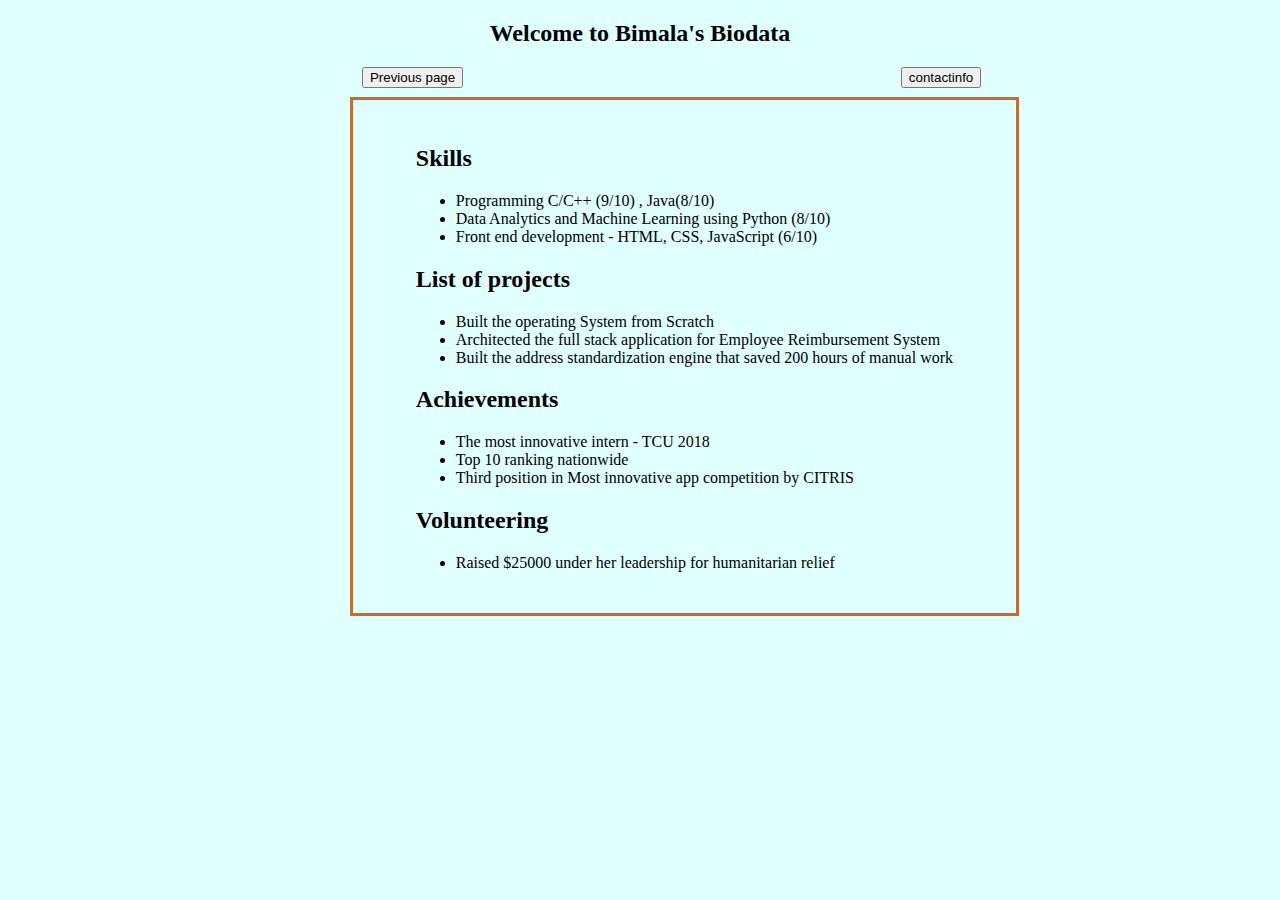
==== HTML/biodata.html @ 341d766e "without bootstrap" ====
<!DOCTYPE html>
<html lang="en">
<head>
    <meta charset="UTF-8">
    <meta name="viewport" content="width=device-width, initial-scale=1.0">
    <link rel="stylesheet" href="../CSS/stylebiodata.css" type="text/css">
    <title>Biodata</title>

    <header>  

    <h2 style="text-align:center" >Welcome to Bimala's Biodata</h2>
        
    <nav id = "left-btn">
        <a href="index.html"> <button>Previous page </button></a>
    </nav>

    <nav id = "right-btn"> 
    <a href="contactinfo.html"> <button>contactinfo</button></a>
    </nav>
      
</header>
    <br>
</head>
<body>
    <div class="main-content">
    <article>
        <h2>Skills</h2> 
        <ul>
        <li>Programming C/C++ (9/10) , Java(8/10)</li>
        <li>Data Analytics and Machine Learning using Python (8/10)</li>
        <li>Front end development - HTML, CSS, JavaScript (6/10)</li>

        </ul>

    </article>

    <article>
        <h2>List of projects</h2>
        <ul>
            <li> Built the operating System from Scratch</li>
            <li> Architected the full stack application for Employee Reimbursement System</li>
            <li>Built the address standardization engine that saved 200 hours of manual work</li>

        </ul>
    </article>

    <article>
        <h2>Achievements</h2>
        <ul>
            <li>The most innovative intern - TCU 2018 </li>
            <li> Top 10 ranking nationwide </li>
            <li> Third position in Most innovative app competition by CITRIS</li>
        </ul>

    </article>

    <article>
        <h2>Volunteering</h2>
        <ul>
            <li>Raised $25000 under her leadership for humanitarian relief</li>
        </ul>
    </article>

</div>
    
</body>
</html>
---- CSS/stylebiodata.css ----
body{
    background-color: lightcyan;
}

#left-btn{
    float: left;
    margin-left: 28%;
    padding-bottom: 0.7%;


}

#right-btn{
    float: right;
    margin-right: 23%;
}

.main-content{
    float: right;
    margin-right: 20%;
    border: solid chocolate;
    padding-top: 2%;
    padding-bottom: 2%;
    padding-left: 5%;
    padding-right: 5%;
}
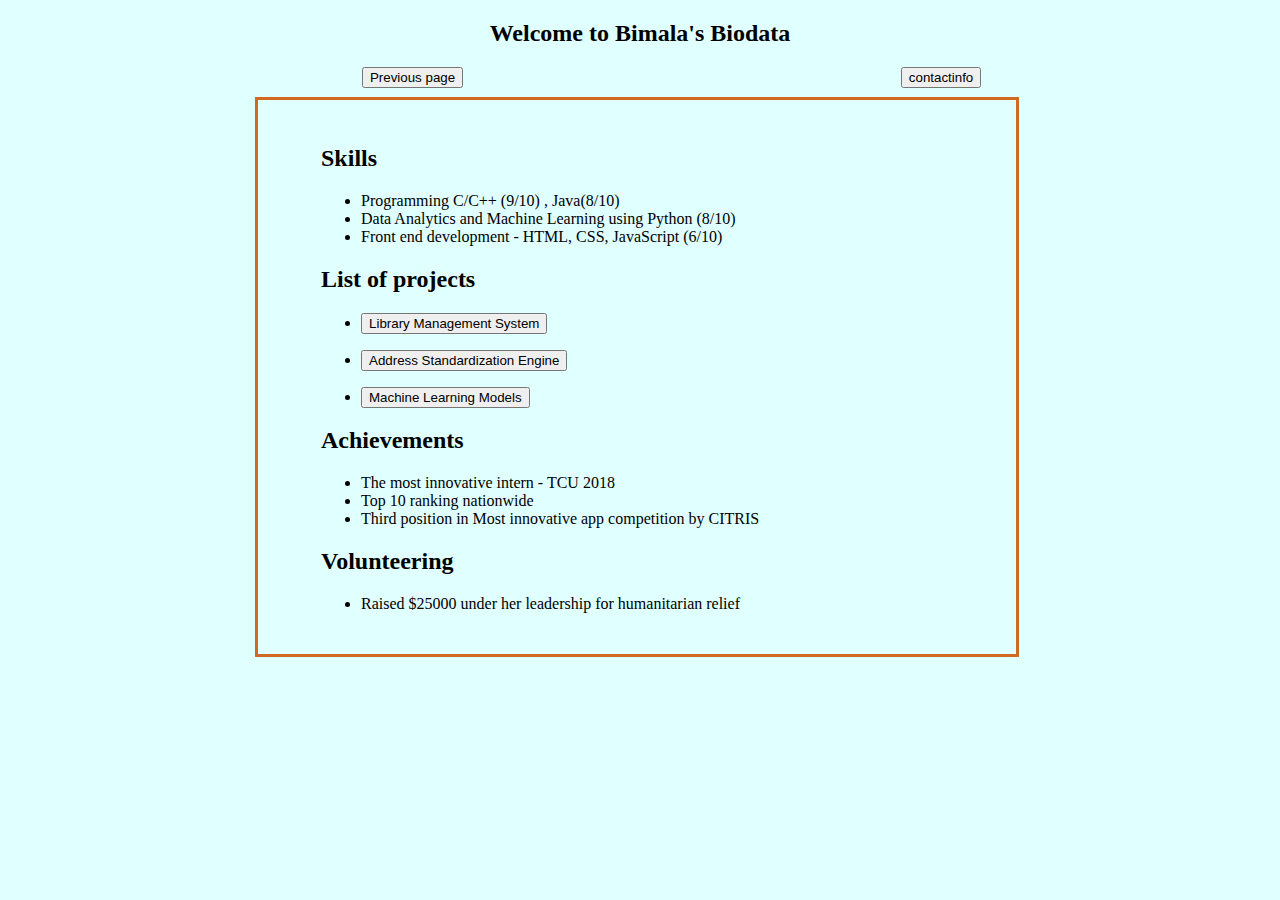
==== commit 501ebcde: "added js" ====
--- a/HTML/biodata.html
+++ b/HTML/biodata.html
@@ -37,9 +37,9 @@
     <article>
         <h2>List of projects</h2>
         <ul>
-            <li> Built the operating System from Scratch</li>
-            <li> Architected the full stack application for Employee Reimbursement System</li>
-            <li>Built the address standardization engine that saved 200 hours of manual work</li>
+            <li>  <p id= "btn1" onclick="displayProj(1)"> <button>Library Management System  </button> </p> </li>
+            <li> <p id= "btn2" onclick="displayProj(2)"> <button>Address Standardization Engine </button>  </p> </li>
+            <li> <p id="btn3" onclick="displayProj(3)"> <button>Machine Learning Models</button>  </p> </li>
 
         </ul>
     </article>
@@ -62,6 +62,30 @@
     </article>
 
 </div>
+<script>
+
+   
+
+    function displayProj(projNum){
+        if(projNum==1){
+        document.getElementById("btn1").innerHTML = 
+        "Designed and architected a full stack web application that allows login and signup for the Librarian and the Patron ";
+       // "Allows users use various services offered in Library such as checking out the book, viewing all books, history of checkedout books, approving the patron etc using technologies like Spring,HTML,CSS, BootStrap, JSP,MySQL,Java,Servlets and employed agile methodology using scrum";
+        }
+        else if (projNum==2){
+            document.getElementById("btn2").innerHTML ="Deployed the address standardization engine using"+
+            "Python,SQL,Google APIs,Docker, and MongoDB that enabled creation of in house real time reports "+
+            "assisting executives to make faster decisions and limiting the vendor dependency";
+
+        }else{
+            document.getElementById("btn3").innerHTML ="Built a supervised machine learning model that predicted"+
+            "the customers to be targeted  for Marketing using Python libraries and SQL query that helped company for more personalized Marketing campaigns";
+        }
+    }
+
+
+
+</script>
     
 </body>
 </html>--- a/CSS/stylebiodata.css
+++ b/CSS/stylebiodata.css
@@ -16,6 +16,7 @@
 }
 
 .main-content{
+    width: 50%;
     float: right;
     margin-right: 20%;
     border: solid chocolate;
@@ -23,4 +24,8 @@
     padding-bottom: 2%;
     padding-left: 5%;
     padding-right: 5%;
+}
+
+article{
+    width: 100%;
 }